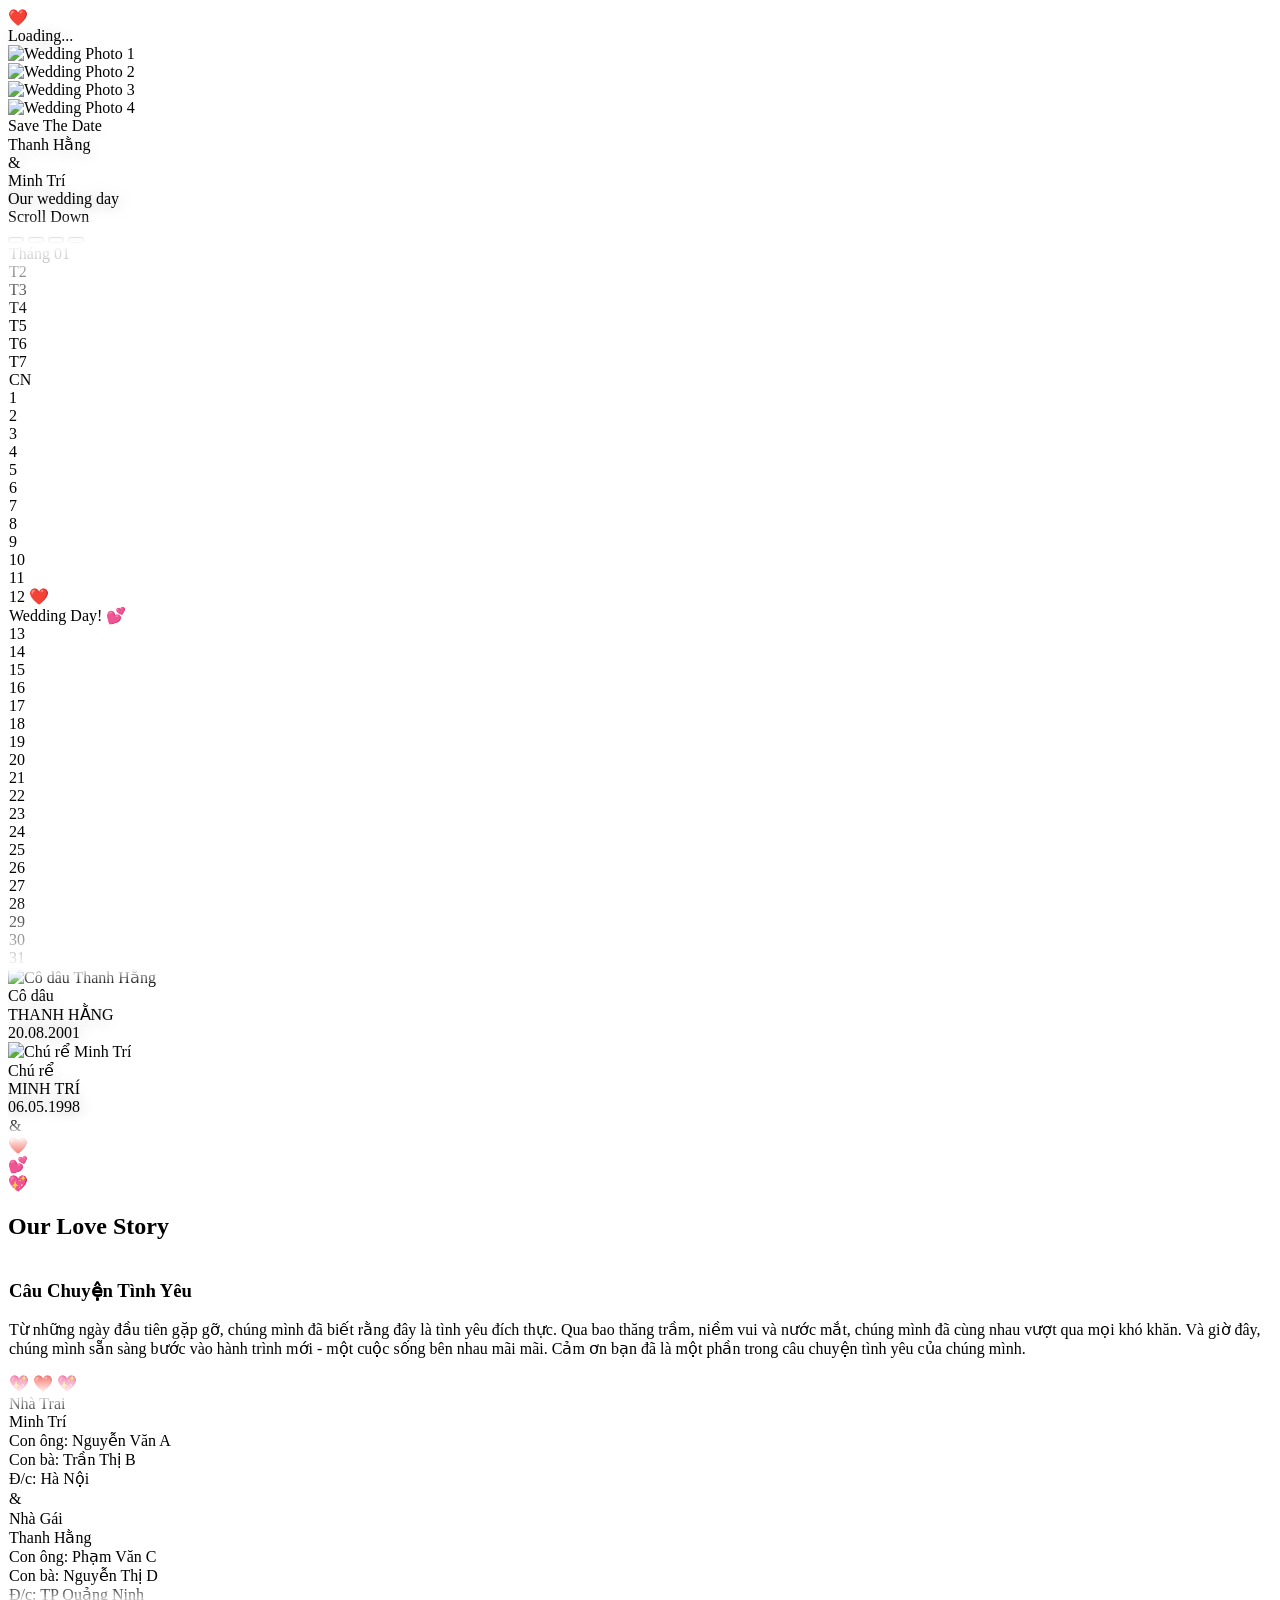
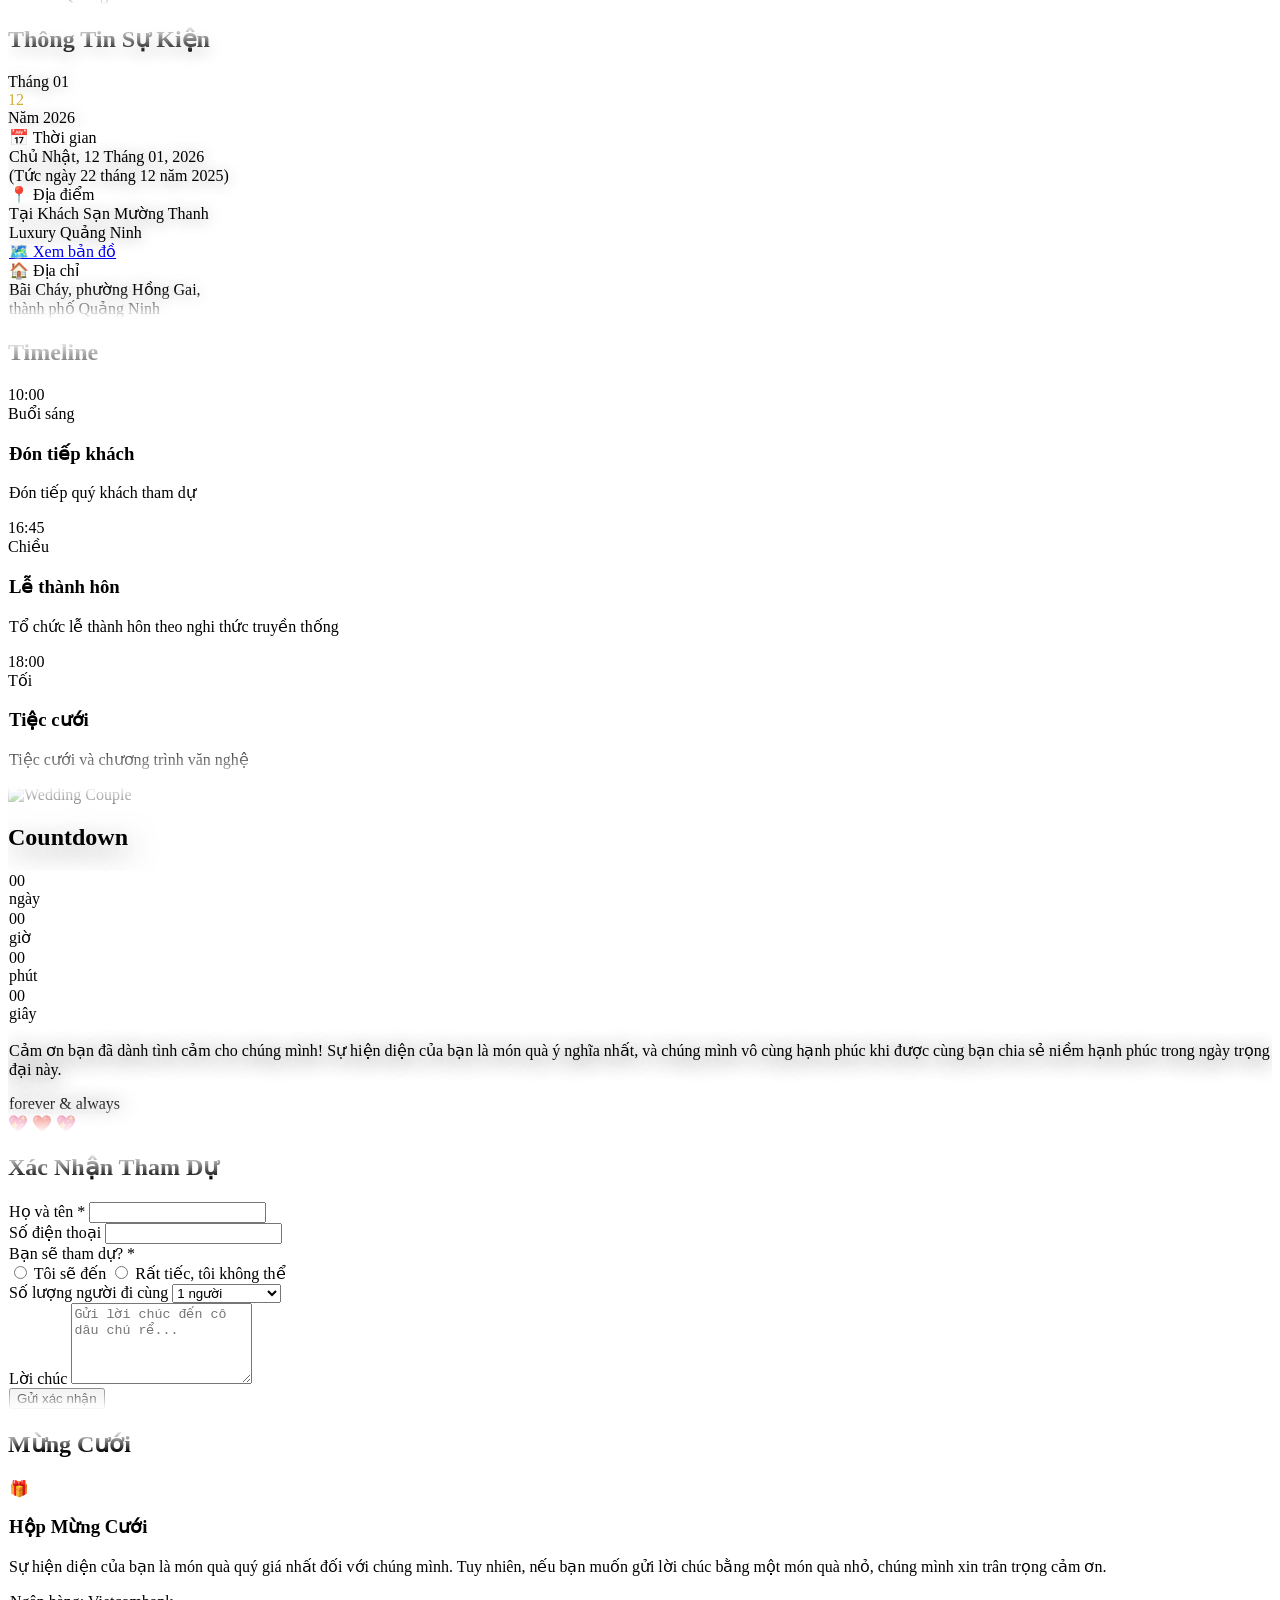
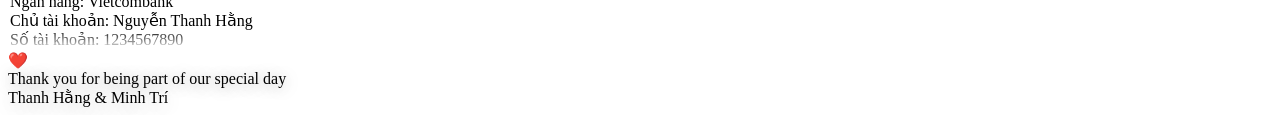
==== ThiepCuoi.html @ f28b90be "Initial commit - wedding invitation UI" ====
<!DOCTYPE html>
<html lang="vi">

<head>
    <meta charset="UTF-8">
    <meta name="viewport" content="width=device-width, initial-scale=1.0">
    <title>Thanh Hằng ❤️ Minh Trí - Wedding Invitation</title>
    <script src="https://cdn.tailwindcss.com"></script>
    <link href="https://fonts.googleapis.com/css2?family=Cormorant+Garamond:ital,wght@0,300;0,400;0,500;0,600;0,700;1,400&family=Playfair+Display:wght@400;500;600;700;800;900&family=Great+Vibes&family=Crimson+Text:ital,wght@0,400;0,600;1,400&display=swap" rel="stylesheet">
    
    <script>
        tailwind.config = {
            theme: {
                extend: {
                    colors: {
                        burgundy: {
                            DEFAULT: '#8B1538',
                            dark: '#6B0F2A',
                            light: '#A52045',
                        },
                        cream: {
                            DEFAULT: '#FFF8F0',
                            dark: '#F5EFE7',
                        },
                        gold: {
                            DEFAULT: '#D4AF37',
                        }
                    },
                    fontFamily: {
                        'playfair': ['Playfair Display', 'serif'],
                        'cormorant': ['Cormorant Garamond', 'serif'],
                        'vibes': ['Great Vibes', 'cursive'],
                        'crimson': ['Crimson Text', 'serif'],
                    },
                    animation: {
                        'fade-in': 'fadeIn 1.2s ease-out',
                        'fade-in-up': 'fadeInUp 1s ease-out',
                        'fade-in-down': 'fadeInDown 1s ease-out',
                        'slide-in-left': 'slideInLeft 1s ease-out',
                        'slide-in-right': 'slideInRight 1s ease-out',
                        'scale-in': 'scaleIn 0.8s ease-out',
                        'float': 'float 4s ease-in-out infinite',
                        'pulse-slow': 'pulse 4s ease-in-out infinite',
                        'shimmer': 'shimmer 3s ease-in-out infinite',
                        'rose-fall': 'roseFall 15s linear infinite',
                        'glow': 'glow 3s ease-in-out infinite',
                        'breath': 'breath 5s ease-in-out infinite',
                    },
                    keyframes: {
                        fadeIn: {
                            '0%': { opacity: '0' },
                            '100%': { opacity: '1' },
                        },
                        fadeInUp: {
                            '0%': { opacity: '0', transform: 'translateY(40px)' },
                            '100%': { opacity: '1', transform: 'translateY(0)' },
                        },
                        fadeInDown: {
                            '0%': { opacity: '0', transform: 'translateY(-40px)' },
                            '100%': { opacity: '1', transform: 'translateY(0)' },
                        },
                        slideInLeft: {
                            '0%': { opacity: '0', transform: 'translateX(-60px)' },
                            '100%': { opacity: '1', transform: 'translateX(0)' },
                        },
                        slideInRight: {
                            '0%': { opacity: '0', transform: 'translateX(60px)' },
                            '100%': { opacity: '1', transform: 'translateX(0)' },
                        },
                        scaleIn: {
                            '0%': { opacity: '0', transform: 'scale(0.95)' },
                            '100%': { opacity: '1', transform: 'scale(1)' },
                        },
                        float: {
                            '0%, 100%': { transform: 'translateY(0px)' },
                            '50%': { transform: 'translateY(-15px)' },
                        },
                        shimmer: {
                            '0%': { backgroundPosition: '-200% 0' },
                            '100%': { backgroundPosition: '200% 0' },
                        },
                        roseFall: {
                            '0%': { opacity: '0', transform: 'translateY(-10px) rotate(0deg)' },
                            '10%': { opacity: '1' },
                            '90%': { opacity: '1' },
                            '100%': { opacity: '0', transform: 'translateY(100vh) rotate(360deg)' },
                        },
                        glow: {
                            '0%, 100%': { boxShadow: '0 0 30px rgba(212, 175, 55, 0.4), 0 0 60px rgba(212, 175, 55, 0.2)' },
                            '50%': { boxShadow: '0 0 50px rgba(212, 175, 55, 0.6), 0 0 100px rgba(212, 175, 55, 0.3)' },
                        },
                        breath: {
                            '0%, 100%': { opacity: '0.3' },
                            '50%': { opacity: '0.8' },
                        },
                    },
                    backdropBlur: {
                        'xs': '2px',
                    }
                }
            }
        }
    </script>

    <style>
        .rose-petal {
            position: absolute;
            width: 10px;
            height: 10px;
            background: radial-gradient(circle, #A52045, #8B1538);
            border-radius: 50% 0 50% 50%;
            opacity: 0;
            animation: roseFall linear infinite;
        }

        .text-shadow-glow {
            text-shadow: 0 0 30px rgba(255, 255, 255, 0.6), 
                         0 0 60px rgba(255, 255, 255, 0.4),
                         0 4px 20px rgba(0, 0, 0, 0.3);
        }

        .text-shadow-soft {
            text-shadow: 0 2px 15px rgba(0, 0, 0, 0.4);
        }

        .glass-effect {
            background: rgba(255, 255, 255, 0.08);
            backdrop-filter: blur(20px);
            border: 1px solid rgba(255, 255, 255, 0.15);
        }

        .glass-strong {
            background: rgba(255, 255, 255, 0.95);
            backdrop-filter: blur(30px);
            border: 1px solid rgba(255, 255, 255, 0.3);
        }

        .gradient-text {
            background: linear-gradient(135deg, #D4AF37, #F5EFE7, #D4AF37);
            background-size: 200% auto;
            -webkit-background-clip: text;
            -webkit-text-fill-color: transparent;
            background-clip: text;
            animation: shimmer 3s linear infinite;
        }

        .gradient-fade-top {
            mask-image: linear-gradient(to bottom, transparent 0%, black 15%, black 100%);
            -webkit-mask-image: linear-gradient(to bottom, transparent 0%, black 15%, black 100%);
        }

        .gradient-fade-bottom {
            mask-image: linear-gradient(to top, transparent 0%, black 15%, black 100%);
            -webkit-mask-image: linear-gradient(to top, transparent 0%, black 15%, black 100%);
        }

        .gradient-fade-both {
            mask-image: linear-gradient(to bottom, transparent 0%, black 10%, black 90%, transparent 100%);
            -webkit-mask-image: linear-gradient(to bottom, transparent 0%, black 10%, black 90%, transparent 100%);
        }

        .section-blend {
            position: relative;
        }

        .section-blend::before {
            content: '';
            position: absolute;
            top: -100px;
            left: 0;
            right: 0;
            height: 200px;
            background: linear-gradient(to bottom, transparent, currentColor);
            opacity: 0.1;
            pointer-events: none;
        }

        .parallax-bg {
            transition: transform 0.5s ease-out;
        }

        .card-3d {
            transform-style: preserve-3d;
            transition: transform 0.6s cubic-bezier(0.23, 1, 0.32, 1);
        }

        .card-3d:hover {
            transform: translateY(-10px) rotateX(5deg) scale(1.02);
        }

        .frosted-glass {
            background: rgba(255, 255, 255, 0.1);
            backdrop-filter: blur(15px) saturate(180%);
            border: 1px solid rgba(255, 255, 255, 0.2);
        }

        @media (prefers-reduced-motion: reduce) {
            * {
                animation-duration: 0.01ms !important;
                animation-iteration-count: 1 !important;
                transition-duration: 0.01ms !important;
            }
        }

        /* Custom scrollbar */
        ::-webkit-scrollbar {
            width: 10px;
        }

        ::-webkit-scrollbar-track {
            background: #FFF8F0;
        }

        ::-webkit-scrollbar-thumb {
            background: linear-gradient(to bottom, #8B1538, #A52045);
            border-radius: 5px;
        }

        ::-webkit-scrollbar-thumb:hover {
            background: linear-gradient(to bottom, #6B0F2A, #8B1538);
        }
    </style>
</head>

<body class="font-crimson bg-cream overflow-x-hidden">
    
    <!-- Loading Screen -->
    <div id="loadingScreen" class="fixed inset-0 z-50 flex items-center justify-center bg-gradient-to-br from-burgundy-dark via-burgundy to-burgundy-light transition-all duration-700">
        <div class="text-center">
            <div class="animate-float text-7xl mb-4">❤️</div>
            <div class="font-vibes text-4xl text-white text-shadow-glow">Loading...</div>
        </div>
    </div>

    <!-- Rose Petals Animation -->
    <div class="fixed inset-0 pointer-events-none z-10 overflow-hidden">
        <div class="rose-petal" style="left: 10%; animation-duration: 14s; animation-delay: 0s;"></div>
        <div class="rose-petal" style="left: 25%; animation-duration: 16s; animation-delay: 2s;"></div>
        <div class="rose-petal" style="left: 40%; animation-duration: 13s; animation-delay: 4s;"></div>
        <div class="rose-petal" style="left: 55%; animation-duration: 15s; animation-delay: 1s;"></div>
        <div class="rose-petal" style="left: 70%; animation-duration: 14s; animation-delay: 3s;"></div>
        <div class="rose-petal" style="left: 85%; animation-duration: 17s; animation-delay: 5s;"></div>
        <div class="rose-petal" style="left: 15%; animation-duration: 12s; animation-delay: 6s;"></div>
        <div class="rose-petal" style="left: 90%; animation-duration: 15s; animation-delay: 2.5s;"></div>
    </div>

    <!-- Hero Section -->
    <section class="relative min-h-screen flex flex-col items-center justify-center overflow-hidden gradient-fade-bottom">
        <!-- Slideshow Background -->
        <div class="absolute inset-0 z-0">
            <div class="hero-slide opacity-100 transition-opacity duration-2000 absolute inset-0">
                <img src="https://images.unsplash.com/photo-1519741497674-611481863552?w=1920&h=1080&fit=crop&q=90" alt="Wedding Photo 1" class="w-full h-full object-cover">
            </div>
            <div class="hero-slide opacity-0 transition-opacity duration-2000 absolute inset-0">
                <img src="https://images.unsplash.com/photo-1606800052052-a08af7148866?w=1920&h=1080&fit=crop&q=90" alt="Wedding Photo 2" class="w-full h-full object-cover">
            </div>
            <div class="hero-slide opacity-0 transition-opacity duration-2000 absolute inset-0">
                <img src="https://images.unsplash.com/photo-1591604129939-f1efa4d9f7fa?w=1920&h=1080&fit=crop&q=90" alt="Wedding Photo 3" class="w-full h-full object-cover">
            </div>
            <div class="hero-slide opacity-0 transition-opacity duration-2000 absolute inset-0">
                <img src="https://images.unsplash.com/photo-1583939003579-730e3918a45a?w=1920&h=1080&fit=crop&q=90" alt="Wedding Photo 4" class="w-full h-full object-cover">
            </div>
        </div>

        <!-- Gradient Overlay -->
        <div class="absolute inset-0 bg-gradient-to-b from-black/40 via-burgundy/30 to-transparent z-[1]"></div>

        <!-- Hero Content -->
        <div class="relative z-20 text-center px-6 max-w-2xl w-full">
            <div class="font-cormorant text-3xl md:text-5xl font-light text-white/95 tracking-[0.5rem] mb-10 animate-fade-in uppercase text-shadow-glow">
                Save The Date
            </div>

            <div class="font-vibes text-6xl md:text-8xl text-white leading-tight mb-8 animate-fade-in animation-delay-800 text-shadow-glow">
                Thanh Hằng<br>
                <span class="text-gold-400 text-7xl md:text-9xl animate-pulse-slow inline-block my-4">&</span><br>
                Minh Trí
            </div>

            <div class="font-crimson text-xl md:text-2xl text-white/90 mb-12 animate-fade-in animation-delay-1000 italic text-shadow-soft">
                Our wedding day
            </div>

            <!-- Scroll Indicator -->
            <div class="animate-bounce mt-16">
                <div class="w-7 h-12 border-2 border-white/60 rounded-full flex items-start justify-center p-2 mx-auto backdrop-blur-sm bg-white/5">
                    <div class="w-1.5 h-3 bg-white/90 rounded-full animate-pulse"></div>
                </div>
                <div class="text-white/70 text-sm mt-3 tracking-wider">Scroll Down</div>
            </div>
        </div>

        <!-- Slideshow Indicators -->
        <div class="absolute bottom-10 left-1/2 -translate-x-1/2 flex gap-3 z-30 animate-fade-in animation-delay-1500">
            <button class="indicator-dot w-3 h-3 rounded-full bg-white/90 border-2 border-white/60 transition-all duration-300 hover:scale-125 shadow-lg" data-slide="0"></button>
            <button class="indicator-dot w-3 h-3 rounded-full bg-white/30 border-2 border-white/60 transition-all duration-300 hover:scale-125" data-slide="1"></button>
            <button class="indicator-dot w-3 h-3 rounded-full bg-white/30 border-2 border-white/60 transition-all duration-300 hover:scale-125" data-slide="2"></button>
            <button class="indicator-dot w-3 h-3 rounded-full bg-white/30 border-2 border-white/60 transition-all duration-300 hover:scale-125" data-slide="3"></button>
        </div>
    </section>

    <!-- Gradient Transition -->
    <div class="h-32 bg-gradient-to-b from-transparent via-burgundy/10 to-burgundy/5"></div>

    <!-- Calendar Section -->
    <section class="relative py-20 md:py-28 px-6 bg-gradient-to-b from-burgundy/5 via-burgundy-dark/90 to-burgundy-dark overflow-hidden gradient-fade-both">
        <!-- Decorative Background Elements -->
        <div class="absolute inset-0 opacity-5">
            <div class="absolute top-10 left-10 w-40 h-40 border border-white rounded-full animate-pulse-slow"></div>
            <div class="absolute top-20 right-20 w-56 h-56 border border-white rounded-full animate-pulse-slow animation-delay-1000"></div>
            <div class="absolute bottom-20 left-1/3 w-32 h-32 border border-white rounded-full animate-pulse-slow animation-delay-2000"></div>
        </div>

        <div class="relative z-10 max-w-md mx-auto">
            <div class="glass-strong rounded-[40px] p-10 md:p-12 shadow-2xl transform hover:scale-105 transition-all duration-700 card-3d">
                <div class="text-center mb-8">
                    <div class="font-playfair text-4xl md:text-5xl font-bold text-burgundy uppercase tracking-[0.3rem] mb-2">
                        Tháng 01
                    </div>
                    <div class="h-1 w-24 mx-auto bg-gradient-to-r from-transparent via-burgundy to-transparent rounded-full"></div>
                </div>

                <!-- Calendar Grid -->
                <div class="grid grid-cols-7 gap-2.5 mt-8">
                    <!-- Day names -->
                    <div class="text-xs text-center text-burgundy/60 font-bold py-2 uppercase">T2</div>
                    <div class="text-xs text-center text-burgundy/60 font-bold py-2 uppercase">T3</div>
                    <div class="text-xs text-center text-burgundy/60 font-bold py-2 uppercase">T4</div>
                    <div class="text-xs text-center text-burgundy/60 font-bold py-2 uppercase">T5</div>
                    <div class="text-xs text-center text-burgundy/60 font-bold py-2 uppercase">T6</div>
                    <div class="text-xs text-center text-burgundy/60 font-bold py-2 uppercase">T7</div>
                    <div class="text-xs text-center text-burgundy/60 font-bold py-2 uppercase">CN</div>

                    <!-- Empty cells -->
                    <div class="invisible"></div>
                    <div class="invisible"></div>
                    <div class="invisible"></div>

                    <!-- Days -->
                    <div class="aspect-square flex items-center justify-center text-sm rounded-xl hover:bg-burgundy/5 transition-all duration-200 cursor-pointer">1</div>
                    <div class="aspect-square flex items-center justify-center text-sm rounded-xl hover:bg-burgundy/5 transition-all duration-200 cursor-pointer">2</div>
                    <div class="aspect-square flex items-center justify-center text-sm rounded-xl hover:bg-burgundy/5 transition-all duration-200 cursor-pointer">3</div>
                    <div class="aspect-square flex items-center justify-center text-sm rounded-xl hover:bg-burgundy/5 transition-all duration-200 cursor-pointer">4</div>
                    <div class="aspect-square flex items-center justify-center text-sm rounded-xl hover:bg-burgundy/5 transition-all duration-200 cursor-pointer">5</div>
                    <div class="aspect-square flex items-center justify-center text-sm rounded-xl hover:bg-burgundy/5 transition-all duration-200 cursor-pointer">6</div>
                    <div class="aspect-square flex items-center justify-center text-sm rounded-xl hover:bg-burgundy/5 transition-all duration-200 cursor-pointer">7</div>
                    <div class="aspect-square flex items-center justify-center text-sm rounded-xl hover:bg-burgundy/5 transition-all duration-200 cursor-pointer">8</div>
                    <div class="aspect-square flex items-center justify-center text-sm rounded-xl hover:bg-burgundy/5 transition-all duration-200 cursor-pointer">9</div>
                    <div class="aspect-square flex items-center justify-center text-sm rounded-xl hover:bg-burgundy/5 transition-all duration-200 cursor-pointer">10</div>
                    <div class="aspect-square flex items-center justify-center text-sm rounded-xl hover:bg-burgundy/5 transition-all duration-200 cursor-pointer">11</div>
                    
                    <!-- Wedding Date - Highlighted -->
                    <div class="aspect-square flex items-center justify-center text-lg font-bold rounded-xl bg-gradient-to-br from-burgundy to-burgundy-light text-white shadow-2xl relative group cursor-pointer animate-glow transform hover:scale-110 transition-transform duration-300">
                        12
                        <span class="absolute -top-3 -right-3 text-3xl animate-float">❤️</span>
                        <div class="absolute -bottom-14 left-1/2 -translate-x-1/2 opacity-0 group-hover:opacity-100 transition-all duration-300 whitespace-nowrap bg-burgundy-dark text-white text-xs px-4 py-2 rounded-xl shadow-xl">
                            Wedding Day! 💕
                        </div>
                    </div>

                    <div class="aspect-square flex items-center justify-center text-sm rounded-xl hover:bg-burgundy/5 transition-all duration-200 cursor-pointer">13</div>
                    <div class="aspect-square flex items-center justify-center text-sm rounded-xl hover:bg-burgundy/5 transition-all duration-200 cursor-pointer">14</div>
                    <div class="aspect-square flex items-center justify-center text-sm rounded-xl hover:bg-burgundy/5 transition-all duration-200 cursor-pointer">15</div>
                    <div class="aspect-square flex items-center justify-center text-sm rounded-xl hover:bg-burgundy/5 transition-all duration-200 cursor-pointer">16</div>
                    <div class="aspect-square flex items-center justify-center text-sm rounded-xl hover:bg-burgundy/5 transition-all duration-200 cursor-pointer">17</div>
                    <div class="aspect-square flex items-center justify-center text-sm rounded-xl hover:bg-burgundy/5 transition-all duration-200 cursor-pointer">18</div>
                    <div class="aspect-square flex items-center justify-center text-sm rounded-xl hover:bg-burgundy/5 transition-all duration-200 cursor-pointer">19</div>
                    <div class="aspect-square flex items-center justify-center text-sm rounded-xl hover:bg-burgundy/5 transition-all duration-200 cursor-pointer">20</div>
                    <div class="aspect-square flex items-center justify-center text-sm rounded-xl hover:bg-burgundy/5 transition-all duration-200 cursor-pointer">21</div>
                    <div class="aspect-square flex items-center justify-center text-sm rounded-xl hover:bg-burgundy/5 transition-all duration-200 cursor-pointer">22</div>
                    <div class="aspect-square flex items-center justify-center text-sm rounded-xl hover:bg-burgundy/5 transition-all duration-200 cursor-pointer">23</div>
                    <div class="aspect-square flex items-center justify-center text-sm rounded-xl hover:bg-burgundy/5 transition-all duration-200 cursor-pointer">24</div>
                    <div class="aspect-square flex items-center justify-center text-sm rounded-xl hover:bg-burgundy/5 transition-all duration-200 cursor-pointer">25</div>
                    <div class="aspect-square flex items-center justify-center text-sm rounded-xl hover:bg-burgundy/5 transition-all duration-200 cursor-pointer">26</div>
                    <div class="aspect-square flex items-center justify-center text-sm rounded-xl hover:bg-burgundy/5 transition-all duration-200 cursor-pointer">27</div>
                    <div class="aspect-square flex items-center justify-center text-sm rounded-xl hover:bg-burgundy/5 transition-all duration-200 cursor-pointer">28</div>
                    <div class="aspect-square flex items-center justify-center text-sm rounded-xl hover:bg-burgundy/5 transition-all duration-200 cursor-pointer">29</div>
                    <div class="aspect-square flex items-center justify-center text-sm rounded-xl hover:bg-burgundy/5 transition-all duration-200 cursor-pointer">30</div>
                    <div class="aspect-square flex items-center justify-center text-sm rounded-xl hover:bg-burgundy/5 transition-all duration-200 cursor-pointer">31</div>
                </div>
            </div>
        </div>
    </section>

    <!-- Gradient Transition -->
    <div class="h-40 bg-gradient-to-b from-burgundy-dark via-white/50 to-white"></div>

    <!-- Gallery Section with Asymmetric Layout -->
    <section class="relative py-20 md:py-32 px-6 bg-white gradient-fade-both overflow-hidden">
        <!-- Subtle Background Pattern -->
        <div class="absolute inset-0 opacity-[0.03]">
            <div class="absolute top-0 left-0 w-full h-full" style="background-image: radial-gradient(circle, #8B1538 1px, transparent 1px); background-size: 50px 50px;"></div>
        </div>

        <div class="relative z-10 max-w-7xl mx-auto">
            <div class="grid grid-cols-1 lg:grid-cols-2 gap-16 md:gap-20 items-center">
                
                <!-- Bride Photo - Left Side -->
                <div class="gallery-item opacity-0 transform -translate-x-20 transition-all duration-1000 lg:justify-self-end">
                    <div class="relative group max-w-md">
                        <!-- Glow Effect -->
                        <div class="absolute -inset-2 bg-gradient-to-r from-burgundy via-gold to-burgundy-light rounded-[40px] blur-2xl opacity-20 group-hover:opacity-40 transition duration-1000 animate-pulse-slow"></div>
                        
                        <!-- Card Container -->
                        <div class="relative bg-gradient-to-br from-white via-cream to-white rounded-[40px] overflow-hidden shadow-2xl card-3d">
                            <div class="aspect-[3/4] overflow-hidden">
                                <img src="/mnt/user-data/uploads/1770055976415_image.png" 
                                     alt="Cô dâu Thanh Hằng" 
                                     class="w-full h-full object-cover transform group-hover:scale-110 transition-transform duration-1000">
                                <div class="absolute inset-0 bg-gradient-to-t from-black/70 via-black/20 to-transparent"></div>
                            </div>
                            
                            <!-- Text Overlay -->
                            <div class="absolute bottom-8 left-8 right-8 text-white z-10">
                                <div class="font-vibes text-2xl mb-2 text-shadow-glow">Cô dâu</div>
                                <div class="font-playfair text-3xl md:text-4xl font-bold tracking-wide text-shadow-glow leading-tight">
                                    THANH HẰNG
                                </div>
                                <div class="font-crimson text-lg mt-2 text-white/90 text-shadow-soft">20.08.2001</div>
                            </div>
                            
                            <!-- Decorative Corner Elements -->
                            <div class="absolute top-6 left-6 w-16 h-16 border-t-2 border-l-2 border-white/30 rounded-tl-2xl"></div>
                            <div class="absolute bottom-6 right-6 w-16 h-16 border-b-2 border-r-2 border-white/30 rounded-br-2xl"></div>
                        </div>
                    </div>
                </div>

                <!-- Groom Photo - Right Side -->
                <div class="gallery-item opacity-0 transform translate-x-20 transition-all duration-1000 lg:justify-self-start" style="animation-delay: 200ms;">
                    <div class="relative group max-w-md">
                        <!-- Glow Effect -->
                        <div class="absolute -inset-2 bg-gradient-to-r from-burgundy-light via-gold to-burgundy rounded-[40px] blur-2xl opacity-20 group-hover:opacity-40 transition duration-1000 animate-pulse-slow animation-delay-500"></div>
                        
                        <!-- Card Container -->
                        <div class="relative bg-gradient-to-br from-white via-cream to-white rounded-[40px] overflow-hidden shadow-2xl card-3d">
                            <div class="aspect-[3/4] overflow-hidden">
                                <img src="/mnt/user-data/uploads/1770056002344_image.png" 
                                     alt="Chú rể Minh Trí" 
                                     class="w-full h-full object-cover transform group-hover:scale-110 transition-transform duration-1000">
                                <div class="absolute inset-0 bg-gradient-to-t from-black/70 via-black/20 to-transparent"></div>
                            </div>
                            
                            <!-- Text Overlay -->
                            <div class="absolute bottom-8 left-8 right-8 text-white z-10">
                                <div class="font-vibes text-2xl mb-2 text-shadow-glow">Chú rể</div>
                                <div class="font-playfair text-3xl md:text-4xl font-bold tracking-wide text-shadow-glow leading-tight">
                                    MINH TRÍ
                                </div>
                                <div class="font-crimson text-lg mt-2 text-white/90 text-shadow-soft">06.05.1998</div>
                            </div>
                            
                            <!-- Decorative Corner Elements -->
                            <div class="absolute top-6 right-6 w-16 h-16 border-t-2 border-r-2 border-white/30 rounded-tr-2xl"></div>
                            <div class="absolute bottom-6 left-6 w-16 h-16 border-b-2 border-l-2 border-white/30 rounded-bl-2xl"></div>
                        </div>
                    </div>
                </div>

            </div>

            <!-- Connecting Element Between Photos -->
            <div class="flex justify-center items-center my-16 lg:my-0 lg:absolute lg:top-1/2 lg:left-1/2 lg:-translate-x-1/2 lg:-translate-y-1/2 z-20">
                <div class="relative">
                    <div class="frosted-glass rounded-full p-8 shadow-2xl animate-float">
                        <div class="font-vibes text-6xl text-burgundy">&</div>
                    </div>
                    <div class="absolute inset-0 rounded-full border-2 border-burgundy/20 animate-pulse-slow"></div>
                    <div class="absolute -inset-2 rounded-full border border-burgundy/10 animate-breath"></div>
                </div>
            </div>
        </div>
    </section>

    <!-- Gradient Transition -->
    <div class="h-40 bg-gradient-to-b from-white via-cream/50 to-cream"></div>

    <!-- Love Story Section -->
    <section class="relative py-20 md:py-28 px-6 bg-gradient-to-b from-cream to-white gradient-fade-both overflow-hidden">
        <!-- Floating Hearts Background -->
        <div class="absolute inset-0 opacity-5">
            <div class="absolute top-20 left-20 text-8xl animate-float">❤️</div>
            <div class="absolute top-40 right-32 text-6xl animate-float animation-delay-1000">💕</div>
            <div class="absolute bottom-32 left-1/3 text-7xl animate-float animation-delay-2000">💖</div>
        </div>

        <h2 class="font-playfair text-5xl md:text-6xl font-bold text-center mb-16 text-burgundy tracking-wide animate-fade-in-down">
            Our Love Story
        </h2>

        <div class="max-w-3xl mx-auto">
            <div class="love-story-item opacity-0 transform translate-y-10 transition-all duration-1000">
                <div class="relative">
                    <!-- Gradient Border -->
                    <div class="absolute -inset-1 bg-gradient-to-r from-burgundy via-gold to-burgundy-light rounded-[40px] blur opacity-20"></div>
                    
                    <!-- Content Card -->
                    <div class="relative frosted-glass rounded-[40px] p-10 md:p-14 shadow-2xl border border-white/30">
                        <h3 class="font-playfair text-3xl md:text-4xl font-bold text-burgundy mb-8 text-center">
                            Câu Chuyện Tình Yêu
                        </h3>
                        <p class="text-lg md:text-xl leading-relaxed text-gray-700 text-justify italic">
                            Từ những ngày đầu tiên gặp gỡ, chúng mình đã biết rằng đây là tình yêu đích thực.
                            Qua bao thăng trầm, niềm vui và nước mắt, chúng mình đã cùng nhau vượt qua mọi khó khăn.
                            Và giờ đây, chúng mình sẵn sàng bước vào hành trình mới - một cuộc sống bên nhau mãi mãi.
                            Cảm ơn bạn đã là một phần trong câu chuyện tình yêu của chúng mình.
                        </p>
                        
                        <!-- Decorative Hearts -->
                        <div class="flex justify-center gap-6 mt-10">
                            <span class="text-3xl animate-float">💖</span>
                            <span class="text-4xl animate-float animation-delay-500">❤️</span>
                            <span class="text-3xl animate-float animation-delay-1000">💖</span>
                        </div>

                        <!-- Decorative Lines -->
                        <div class="absolute top-8 left-8 w-20 h-20 border-t border-l border-burgundy/20 rounded-tl-3xl"></div>
                        <div class="absolute bottom-8 right-8 w-20 h-20 border-b border-r border-burgundy/20 rounded-br-3xl"></div>
                    </div>
                </div>
            </div>
        </div>
    </section>

    <!-- Gradient Transition -->
    <div class="h-40 bg-gradient-to-b from-white via-cream to-burgundy/5"></div>

    <!-- Couple Info Section -->
    <section class="relative py-20 md:py-28 px-6 bg-gradient-to-b from-burgundy/5 to-cream gradient-fade-both">
        <div class="max-w-5xl mx-auto">
            <div class="grid grid-cols-1 md:grid-cols-3 gap-10 md:gap-6 items-center">
                
                <!-- Groom -->
                <div class="couple-item opacity-0 transform -translate-x-10 transition-all duration-1000 text-center">
                    <div class="glass-strong rounded-[30px] p-10 shadow-2xl hover:shadow-3xl transition-all duration-500 card-3d border border-white/50">
                        <div class="font-cormorant text-xl font-semibold text-burgundy mb-6 uppercase tracking-[0.3rem]">
                            Nhà Trai
                        </div>
                        <div class="font-playfair text-4xl font-bold text-gray-800 mb-4">
                            Minh Trí
                        </div>
                        <div class="h-px w-16 mx-auto bg-gradient-to-r from-transparent via-burgundy to-transparent mb-4"></div>
                        <div class="text-gray-600 leading-relaxed text-lg">
                            Con ông: Nguyễn Văn A<br>
                            Con bà: Trần Thị B<br>
                            Đ/c: Hà Nội
                        </div>
                    </div>
                </div>

                <!-- Divider -->
                <div class="flex items-center justify-center couple-item opacity-0 transition-all duration-1000" style="animation-delay: 100ms;">
                    <div class="relative">
                        <div class="frosted-glass rounded-full p-10 shadow-xl">
                            <div class="font-vibes text-7xl text-burgundy">&</div>
                        </div>
                        <div class="absolute inset-0 rounded-full border-2 border-burgundy/20 animate-pulse-slow"></div>
                    </div>
                </div>

                <!-- Bride -->
                <div class="couple-item opacity-0 transform translate-x-10 transition-all duration-1000 text-center" style="animation-delay: 200ms;">
                    <div class="glass-strong rounded-[30px] p-10 shadow-2xl hover:shadow-3xl transition-all duration-500 card-3d border border-white/50">
                        <div class="font-cormorant text-xl font-semibold text-burgundy mb-6 uppercase tracking-[0.3rem]">
                            Nhà Gái
                        </div>
                        <div class="font-playfair text-4xl font-bold text-gray-800 mb-4">
                            Thanh Hằng
                        </div>
                        <div class="h-px w-16 mx-auto bg-gradient-to-r from-transparent via-burgundy to-transparent mb-4"></div>
                        <div class="text-gray-600 leading-relaxed text-lg">
                            Con ông: Phạm Văn C<br>
                            Con bà: Nguyễn Thị D<br>
                            Đ/c: TP Quảng Ninh
                        </div>
                    </div>
                </div>

            </div>
        </div>
    </section>

    <!-- Gradient Transition -->
    <div class="h-40 bg-gradient-to-b from-cream via-burgundy/10 to-burgundy"></div>

    <!-- Event Details Section -->
    <section class="relative py-24 md:py-32 px-6 bg-gradient-to-br from-burgundy via-burgundy-dark to-burgundy-light gradient-fade-both overflow-hidden">
        <!-- Decorative Background -->
        <div class="absolute inset-0 opacity-10">
            <div class="absolute top-10 right-10 w-72 h-72 border border-white rounded-full animate-pulse-slow"></div>
            <div class="absolute bottom-10 left-10 w-56 h-56 border border-white rounded-full animate-pulse-slow animation-delay-1000"></div>
        </div>

        <h2 class="relative z-10 font-playfair text-5xl md:text-6xl font-bold text-center mb-16 text-white tracking-wide animate-fade-in-down text-shadow-glow">
            Thông Tin Sự Kiện
        </h2>

        <!-- Main Date -->
        <div class="relative z-10 text-center text-white mb-16 event-date-item opacity-0 transform scale-95 transition-all duration-1000">
            <div class="font-playfair text-3xl md:text-4xl font-light tracking-[0.4rem] mb-6 text-shadow-soft">
                Tháng 01
            </div>
            <div class="font-playfair text-9xl md:text-[12rem] font-bold leading-none mb-6 gradient-text drop-shadow-2xl">
                12
            </div>
            <div class="font-playfair text-3xl md:text-4xl font-light tracking-[0.4rem] text-shadow-soft">
                Năm 2026
            </div>
        </div>

        <!-- Event Details -->
        <div class="relative z-10 max-w-3xl mx-auto">
            <div class="event-details-item opacity-0 transform translate-y-10 transition-all duration-1000">
                <div class="frosted-glass rounded-[40px] p-10 md:p-14 shadow-2xl border border-white/20">
                    
                    <div class="space-y-8">
                        <!-- Time -->
                        <div class="pb-8 border-b border-white/20">
                            <div class="text-sm text-white/80 mb-3 uppercase tracking-[0.2rem] font-semibold">📅 Thời gian</div>
                            <div class="font-playfair text-2xl md:text-3xl font-semibold text-white text-shadow-soft">
                                Chủ Nhật, 12 Tháng 01, 2026<br>
                                <span class="text-xl text-white/90">(Tức ngày 22 tháng 12 năm 2025)</span>
                            </div>
                        </div>

                        <!-- Location -->
                        <div class="pb-8 border-b border-white/20">
                            <div class="text-sm text-white/80 mb-3 uppercase tracking-[0.2rem] font-semibold">📍 Địa điểm</div>
                            <div class="font-playfair text-2xl md:text-3xl font-semibold text-white mb-6 text-shadow-soft">
                                Tại Khách Sạn Mường Thanh<br>
                                Luxury Quảng Ninh
                            </div>
                            <a href="#" class="inline-flex items-center gap-3 bg-white text-burgundy px-8 py-4 rounded-full font-semibold text-lg hover:bg-cream transition-all duration-300 hover:scale-105 shadow-2xl">
                                🗺️ Xem bản đồ
                            </a>
                        </div>

                        <!-- Address -->
                        <div>
                            <div class="text-sm text-white/80 mb-3 uppercase tracking-[0.2rem] font-semibold">🏠 Địa chỉ</div>
                            <div class="font-playfair text-2xl md:text-3xl font-semibold text-white text-shadow-soft">
                                Bãi Cháy, phường Hồng Gai,<br>
                                thành phố Quảng Ninh
                            </div>
                        </div>
                    </div>

                </div>
            </div>
        </div>
    </section>

    <!-- Gradient Transition -->
    <div class="h-40 bg-gradient-to-b from-burgundy-light via-white/50 to-white"></div>

    <!-- Timeline Section -->
    <section class="relative py-20 md:py-28 px-6 bg-white gradient-fade-both">
        <h2 class="font-playfair text-5xl md:text-6xl font-bold text-center mb-20 text-burgundy tracking-wide animate-fade-in-down">
            Timeline
        </h2>

        <div class="max-w-4xl mx-auto">
            <div class="space-y-12">
                
                <!-- Timeline Item 1 -->
                <div class="timeline-item opacity-0 transform translate-x-10 transition-all duration-1000 flex gap-8 md:gap-12">
                    <div class="flex-shrink-0 text-center pt-3">
                        <div class="font-playfair text-5xl md:text-6xl font-bold text-burgundy leading-none">10:00</div>
                        <div class="text-sm text-burgundy/60 mt-2 font-semibold">Buổi sáng</div>
                    </div>
                    <div class="flex-1 frosted-glass rounded-[30px] p-8 border-l-4 border-burgundy shadow-xl hover:shadow-2xl transition-all duration-500 card-3d">
                        <h3 class="font-playfair text-3xl font-bold text-burgundy mb-3">Đón tiếp khách</h3>
                        <p class="text-gray-600 text-lg">Đón tiếp quý khách tham dự</p>
                    </div>
                </div>

                <!-- Timeline Item 2 -->
                <div class="timeline-item opacity-0 transform translate-x-10 transition-all duration-1000 flex gap-8 md:gap-12" style="animation-delay: 100ms;">
                    <div class="flex-shrink-0 text-center pt-3">
                        <div class="font-playfair text-5xl md:text-6xl font-bold text-burgundy leading-none">16:45</div>
                        <div class="text-sm text-burgundy/60 mt-2 font-semibold">Chiều</div>
                    </div>
                    <div class="flex-1 frosted-glass rounded-[30px] p-8 border-l-4 border-burgundy shadow-xl hover:shadow-2xl transition-all duration-500 card-3d">
                        <h3 class="font-playfair text-3xl font-bold text-burgundy mb-3">Lễ thành hôn</h3>
                        <p class="text-gray-600 text-lg">Tổ chức lễ thành hôn theo nghi thức truyền thống</p>
                    </div>
                </div>

                <!-- Timeline Item 3 -->
                <div class="timeline-item opacity-0 transform translate-x-10 transition-all duration-1000 flex gap-8 md:gap-12" style="animation-delay: 200ms;">
                    <div class="flex-shrink-0 text-center pt-3">
                        <div class="font-playfair text-5xl md:text-6xl font-bold text-burgundy leading-none">18:00</div>
                        <div class="text-sm text-burgundy/60 mt-2 font-semibold">Tối</div>
                    </div>
                    <div class="flex-1 frosted-glass rounded-[30px] p-8 border-l-4 border-burgundy shadow-xl hover:shadow-2xl transition-all duration-500 card-3d">
                        <h3 class="font-playfair text-3xl font-bold text-burgundy mb-3">Tiệc cưới</h3>
                        <p class="text-gray-600 text-lg">Tiệc cưới và chương trình văn nghệ</p>
                    </div>
                </div>

            </div>
        </div>
    </section>

    <!-- Gradient Transition -->
    <div class="h-48 bg-gradient-to-b from-white via-cream/30 to-transparent"></div>

    <!-- Countdown Section - Full Image Background -->
    <section class="relative py-0 px-0 overflow-hidden min-h-screen flex items-center justify-center gradient-fade-both">
        <!-- Background Image -->
        <div class="absolute inset-0 z-0">
            <img src="/mnt/user-data/uploads/1770056002344_image.png" 
                 alt="Wedding Couple" 
                 class="w-full h-full object-cover">
            <div class="absolute inset-0 bg-gradient-to-b from-burgundy-dark/70 via-burgundy/50 to-burgundy-dark/80"></div>
        </div>

        <!-- Content -->
        <div class="relative z-10 text-center px-6 w-full max-w-5xl py-20">
            <!-- Countdown Title -->
            <div class="mb-12">
                <h2 class="font-playfair text-6xl md:text-8xl font-bold text-white tracking-wider animate-fade-in-down" 
                    style="text-shadow: 0 8px 30px rgba(0,0,0,0.6);">
                    Countdown
                </h2>
            </div>

            <!-- Countdown Timer Boxes -->
            <div class="grid grid-cols-4 gap-4 md:gap-8 max-w-3xl mx-auto mb-16">
                <div class="countdown-item opacity-0 transform scale-90 transition-all duration-700">
                    <div class="glass-strong backdrop-blur-xl rounded-3xl p-6 md:p-10 shadow-2xl border-2 border-white/30">
                        <div id="days" class="font-playfair text-5xl md:text-7xl font-bold text-burgundy-dark mb-3">00</div>
                        <div class="text-sm md:text-base text-gray-700 uppercase tracking-wider font-bold">ngày</div>
                    </div>
                </div>

                <div class="countdown-item opacity-0 transform scale-90 transition-all duration-700" style="animation-delay: 100ms;">
                    <div class="glass-strong backdrop-blur-xl rounded-3xl p-6 md:p-10 shadow-2xl border-2 border-white/30">
                        <div id="hours" class="font-playfair text-5xl md:text-7xl font-bold text-burgundy-dark mb-3">00</div>
                        <div class="text-sm md:text-base text-gray-700 uppercase tracking-wider font-bold">giờ</div>
                    </div>
                </div>

                <div class="countdown-item opacity-0 transform scale-90 transition-all duration-700" style="animation-delay: 200ms;">
                    <div class="glass-strong backdrop-blur-xl rounded-3xl p-6 md:p-10 shadow-2xl border-2 border-white/30">
                        <div id="minutes" class="font-playfair text-5xl md:text-7xl font-bold text-burgundy-dark mb-3">00</div>
                        <div class="text-sm md:text-base text-gray-700 uppercase tracking-wider font-bold">phút</div>
                    </div>
                </div>

                <div class="countdown-item opacity-0 transform scale-90 transition-all duration-700" style="animation-delay: 300ms;">
                    <div class="glass-strong backdrop-blur-xl rounded-3xl p-6 md:p-10 shadow-2xl border-2 border-white/30">
                        <div id="seconds" class="font-playfair text-5xl md:text-7xl font-bold text-burgundy-dark mb-3">00</div>
                        <div class="text-sm md:text-base text-gray-700 uppercase tracking-wider font-bold">giây</div>
                    </div>
                </div>
            </div>

            <!-- Love Message -->
            <div class="max-w-4xl mx-auto px-6 animate-fade-in animation-delay-500">
                <div class="frosted-glass rounded-[40px] p-10 md:p-14 border border-white/20">
                    <p class="text-white text-lg md:text-2xl leading-relaxed font-crimson mb-6" 
                       style="text-shadow: 0 4px 20px rgba(0,0,0,0.8);">
                        Cảm ơn bạn đã dành tình cảm cho chúng mình! Sự hiện diện của bạn
                        là món quà ý nghĩa nhất, và chúng mình vô cùng
                        hạnh phúc khi được cùng bạn chia sẻ niềm hạnh phúc
                        trong ngày trọng đại này.
                    </p>
                    <div class="font-vibes text-4xl md:text-6xl text-white mt-8" 
                         style="text-shadow: 0 4px 20px rgba(0,0,0,0.8);">
                        forever & always
                    </div>
                </div>
            </div>

            <!-- Decorative Hearts -->
            <div class="flex justify-center gap-6 mt-12">
                <span class="text-4xl md:text-5xl text-white/80 animate-float drop-shadow-2xl">💖</span>
                <span class="text-5xl md:text-6xl text-white animate-float animation-delay-500 drop-shadow-2xl">❤️</span>
                <span class="text-4xl md:text-5xl text-white/80 animate-float animation-delay-1000 drop-shadow-2xl">💖</span>
            </div>
        </div>
    </section>

    <!-- Gradient Transition -->
    <div class="h-40 bg-gradient-to-b from-transparent via-cream/50 to-cream"></div>

    <!-- RSVP Section -->
    <section class="relative py-20 md:py-28 px-6 bg-gradient-to-b from-cream to-white gradient-fade-both">
        <h2 class="font-playfair text-5xl md:text-6xl font-bold text-center mb-16 text-burgundy tracking-wide animate-fade-in-down">
            Xác Nhận Tham Dự
        </h2>

        <div class="max-w-3xl mx-auto">
            <div class="rsvp-form-item opacity-0 transform translate-y-10 transition-all duration-1000">
                <form id="rsvpForm" class="glass-strong rounded-[40px] p-10 md:p-14 shadow-2xl border border-white/50">
                    
                    <div class="mb-8">
                        <label class="block font-playfair text-xl font-semibold text-burgundy mb-3">Họ và tên *</label>
                        <input type="text" required 
                               class="w-full px-6 py-4 border-2 border-burgundy/20 rounded-2xl focus:border-burgundy focus:outline-none transition-all duration-300 bg-white/80 text-lg">
                    </div>

                    <div class="mb-8">
                        <label class="block font-playfair text-xl font-semibold text-burgundy mb-3">Số điện thoại</label>
                        <input type="tel" 
                               class="w-full px-6 py-4 border-2 border-burgundy/20 rounded-2xl focus:border-burgundy focus:outline-none transition-all duration-300 bg-white/80 text-lg">
                    </div>

                    <div class="mb-8">
                        <label class="block font-playfair text-xl font-semibold text-burgundy mb-4">Bạn sẽ tham dự? *</label>
                        <div class="flex gap-6 mt-4">
                            <label class="flex items-center gap-3 cursor-pointer text-lg">
                                <input type="radio" name="attendance" value="yes" required class="w-6 h-6 accent-burgundy">
                                <span>Tôi sẽ đến</span>
                            </label>
                            <label class="flex items-center gap-3 cursor-pointer text-lg">
                                <input type="radio" name="attendance" value="no" class="w-6 h-6 accent-burgundy">
                                <span>Rất tiếc, tôi không thể</span>
                            </label>
                        </div>
                    </div>

                    <div class="mb-8">
                        <label class="block font-playfair text-xl font-semibold text-burgundy mb-3">Số lượng người đi cùng</label>
                        <select class="w-full px-6 py-4 border-2 border-burgundy/20 rounded-2xl focus:border-burgundy focus:outline-none transition-all duration-300 bg-white/80 text-lg">
                            <option value="1">1 người</option>
                            <option value="2">2 người</option>
                            <option value="3">3 người</option>
                            <option value="4">4 người</option>
                            <option value="5">5 người trở lên</option>
                        </select>
                    </div>

                    <div class="mb-8">
                        <label class="block font-playfair text-xl font-semibold text-burgundy mb-3">Lời chúc</label>
                        <textarea rows="5" 
                                  class="w-full px-6 py-4 border-2 border-burgundy/20 rounded-2xl focus:border-burgundy focus:outline-none transition-all duration-300 bg-white/80 resize-none text-lg"
                                  placeholder="Gửi lời chúc đến cô dâu chú rể..."></textarea>
                    </div>

                    <button type="submit" 
                            class="w-full bg-gradient-to-r from-burgundy to-burgundy-light text-white py-5 rounded-2xl font-playfair text-2xl font-bold hover:shadow-2xl transition-all duration-300 hover:scale-[1.02]">
                        Gửi xác nhận
                    </button>

                </form>
            </div>
        </div>
    </section>

    <!-- Gradient Transition -->
    <div class="h-32 bg-gradient-to-b from-white via-cream to-burgundy/10"></div>

    <!-- Gift Section -->
    <section class="relative py-20 md:py-28 px-6 bg-gradient-to-b from-burgundy/10 to-cream gradient-fade-both">
        <h2 class="font-playfair text-5xl md:text-6xl font-bold text-center mb-16 text-burgundy tracking-wide animate-fade-in-down">
            Mừng Cưới
        </h2>

        <div class="max-w-2xl mx-auto">
            <div class="gift-item opacity-0 transform translate-y-10 transition-all duration-1000">
                <div class="glass-strong rounded-[40px] p-10 md:p-14 shadow-2xl text-center border border-white/50">
                    
                    <div class="text-7xl mb-8 animate-float">🎁</div>
                    
                    <h3 class="font-playfair text-4xl font-bold text-burgundy mb-6">
                        Hộp Mừng Cưới
                    </h3>
                    
                    <p class="text-xl text-gray-700 leading-relaxed mb-10">
                        Sự hiện diện của bạn là món quà quý giá nhất đối với chúng mình.
                        Tuy nhiên, nếu bạn muốn gửi lời chúc bằng một món quà nhỏ,
                        chúng mình xin trân trọng cảm ơn.
                    </p>

                    <div class="frosted-glass rounded-3xl p-8 space-y-6 border border-white/30">
                        <div class="flex justify-between items-center pb-6 border-b border-burgundy/10">
                            <span class="font-semibold text-burgundy text-lg">Ngân hàng:</span>
                            <span class="font-playfair font-semibold text-lg">Vietcombank</span>
                        </div>
                        <div class="flex justify-between items-center pb-6 border-b border-burgundy/10">
                            <span class="font-semibold text-burgundy text-lg">Chủ tài khoản:</span>
                            <span class="font-playfair font-semibold text-lg">Nguyễn Thanh Hằng</span>
                        </div>
                        <div class="flex justify-between items-center">
                            <span class="font-semibold text-burgundy text-lg">Số tài khoản:</span>
                            <span class="font-playfair font-semibold text-lg">1234567890</span>
                        </div>
                    </div>

                </div>
            </div>
        </div>
    </section>

    <!-- Gradient Transition -->
    <div class="h-32 bg-gradient-to-b from-cream to-burgundy-dark"></div>

    <!-- Footer -->
    <footer class="bg-gradient-to-b from-burgundy-dark to-burgundy py-16 px-6 text-white/90 text-center">
        <div class="text-6xl mb-6 animate-float">❤️</div>
        <div class="font-cormorant text-2xl italic text-shadow-soft max-w-md mx-auto">
            Thank you for being part of our special day
        </div>
        <div class="h-px w-32 mx-auto my-6 bg-gradient-to-r from-transparent via-white/50 to-transparent"></div>
        <div class="font-vibes text-4xl text-shadow-glow">
            Thanh Hằng & Minh Trí
        </div>
    </footer>

    <script>
        // Loading Screen
        window.addEventListener('load', function () {
            setTimeout(() => {
                document.getElementById('loadingScreen').classList.add('opacity-0', 'invisible');
            }, 1800);
        });

        // Hero Image Slideshow
        let currentSlide = 0;
        const slides = document.querySelectorAll('.hero-slide');
        const indicators = document.querySelectorAll('.indicator-dot');
        const slideInterval = 5000;

        function showSlide(index) {
            slides.forEach((slide, i) => {
                slide.classList.toggle('opacity-100', i === index);
                slide.classList.toggle('opacity-0', i !== index);
            });
            indicators.forEach((indicator, i) => {
                if (i === index) {
                    indicator.classList.add('bg-white/90', 'scale-125', 'shadow-lg');
                    indicator.classList.remove('bg-white/30', 'scale-100');
                } else {
                    indicator.classList.add('bg-white/30', 'scale-100');
                    indicator.classList.remove('bg-white/90', 'scale-125', 'shadow-lg');
                }
            });
        }

        function nextSlide() {
            currentSlide = (currentSlide + 1) % slides.length;
            showSlide(currentSlide);
        }

        let slideshowTimer = setInterval(nextSlide, slideInterval);

        indicators.forEach((indicator, index) => {
            indicator.addEventListener('click', () => {
                currentSlide = index;
                showSlide(currentSlide);
                clearInterval(slideshowTimer);
                slideshowTimer = setInterval(nextSlide, slideInterval);
            });
        });

        // Countdown Timer
        function updateCountdown() {
            const weddingDate = new Date('2026-01-12T10:00:00').getTime();
            const now = new Date().getTime();
            const distance = weddingDate - now;

            const days = Math.floor(distance / (1000 * 60 * 60 * 24));
            const hours = Math.floor((distance % (1000 * 60 * 60 * 24)) / (1000 * 60 * 60));
            const minutes = Math.floor((distance % (1000 * 60 * 60)) / (1000 * 60));
            const seconds = Math.floor((distance % (1000 * 60)) / 1000);

            document.getElementById('days').textContent = days.toString().padStart(2, '0');
            document.getElementById('hours').textContent = hours.toString().padStart(2, '0');
            document.getElementById('minutes').textContent = minutes.toString().padStart(2, '0');
            document.getElementById('seconds').textContent = seconds.toString().padStart(2, '0');

            if (distance < 0) {
                document.getElementById('days').textContent = '00';
                document.getElementById('hours').textContent = '00';
                document.getElementById('minutes').textContent = '00';
                document.getElementById('seconds').textContent = '00';
            }
        }

        updateCountdown();
        setInterval(updateCountdown, 1000);

        // Form Submission
        document.getElementById('rsvpForm').addEventListener('submit', function (e) {
            e.preventDefault();
            alert('Cảm ơn bạn đã xác nhận tham dự! ❤️');
            this.reset();
        });

        // Intersection Observer for animations
        const observerOptions = {
            threshold: 0.15,
            rootMargin: '0px 0px -80px 0px'
        };

        const observer = new IntersectionObserver((entries) => {
            entries.forEach(entry => {
                if (entry.isIntersecting) {
                    entry.target.classList.remove('opacity-0', 'translate-y-10', 'translate-x-10', 'translate-x-20', '-translate-x-10', '-translate-x-20', 'scale-90', 'scale-95');
                    entry.target.classList.add('opacity-100', 'translate-y-0', 'translate-x-0', 'scale-100');
                }
            });
        }, observerOptions);

        // Observe all animated elements
        document.querySelectorAll('.gallery-item, .couple-item, .timeline-item, .love-story-item, .event-date-item, .event-details-item, .countdown-item, .rsvp-form-item, .gift-item').forEach(el => {
            observer.observe(el);
        });

        // Smooth scroll
        document.querySelectorAll('a[href^="#"]').forEach(anchor => {
            anchor.addEventListener('click', function (e) {
                e.preventDefault();
                const target = document.querySelector(this.getAttribute('href'));
                if (target) {
                    target.scrollIntoView({
                        behavior: 'smooth',
                        block: 'start'
                    });
                }
            });
        });
    </script>
</body>

</html>
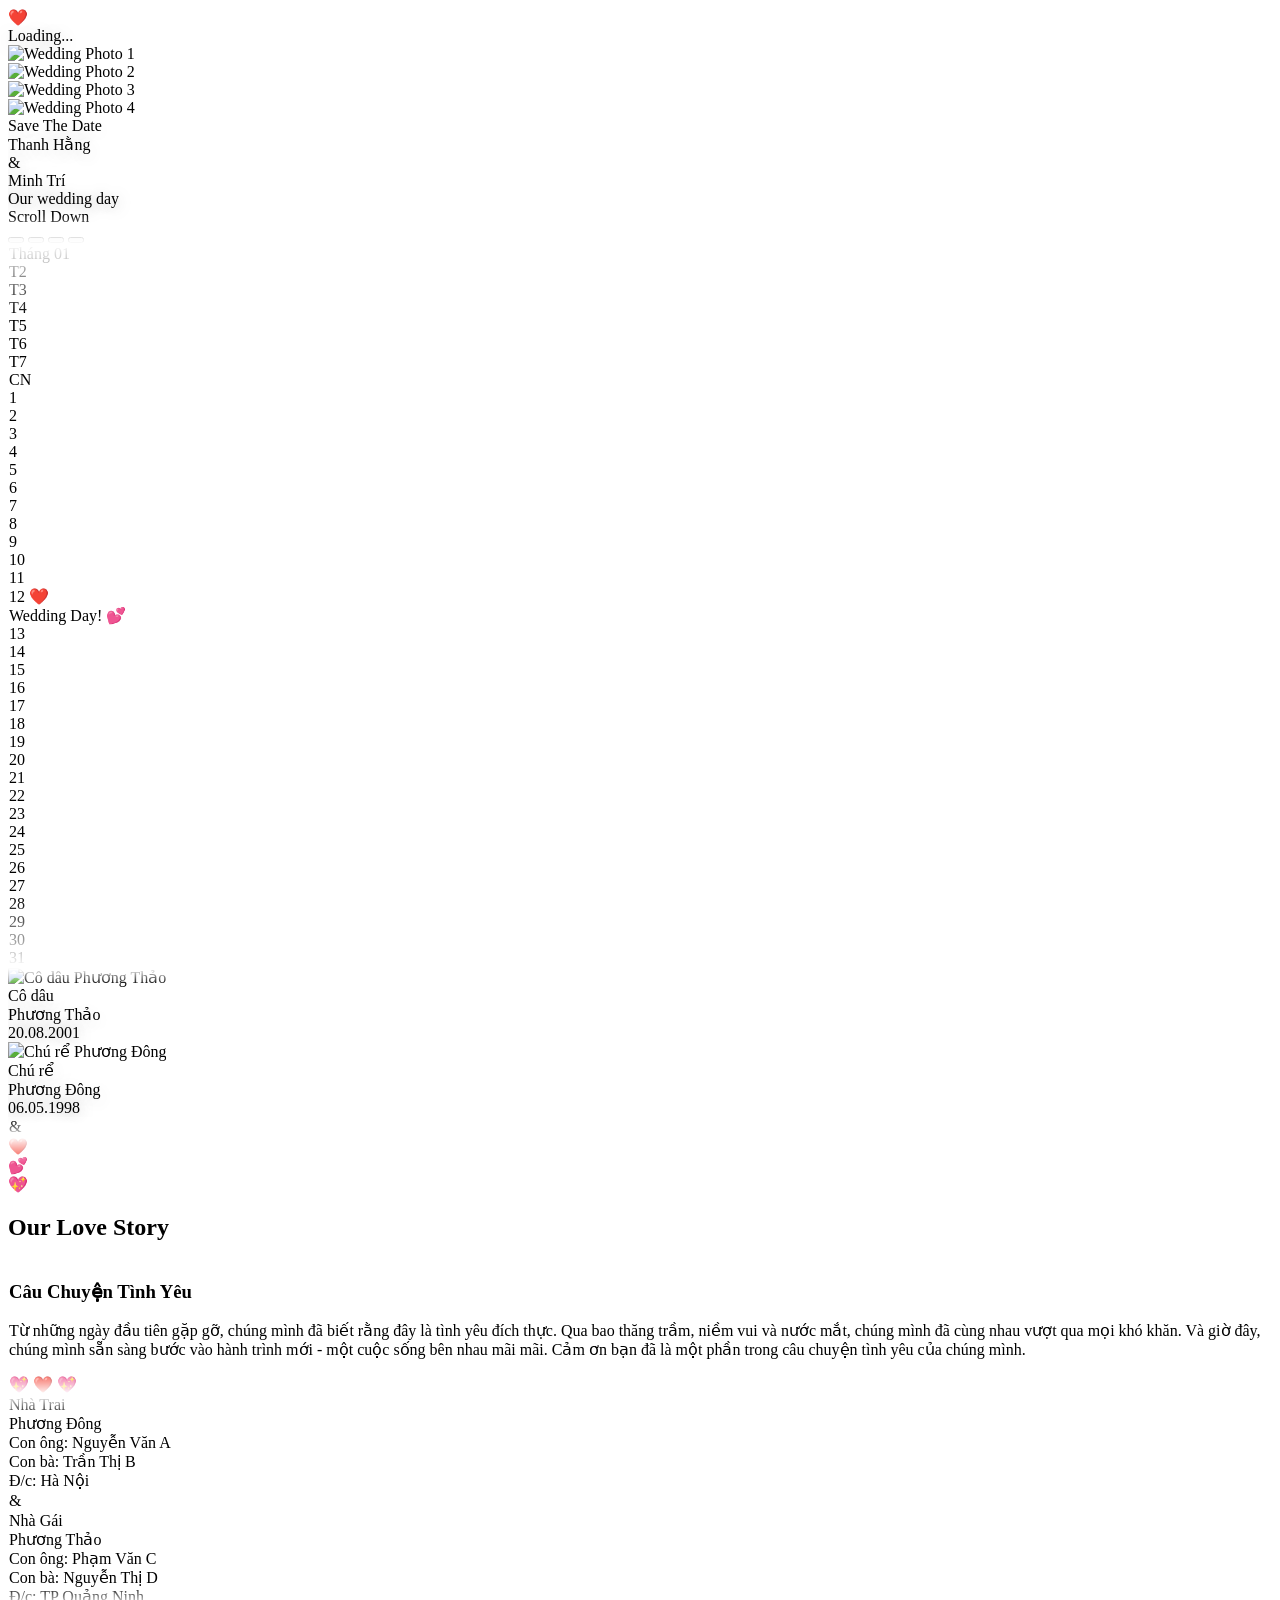
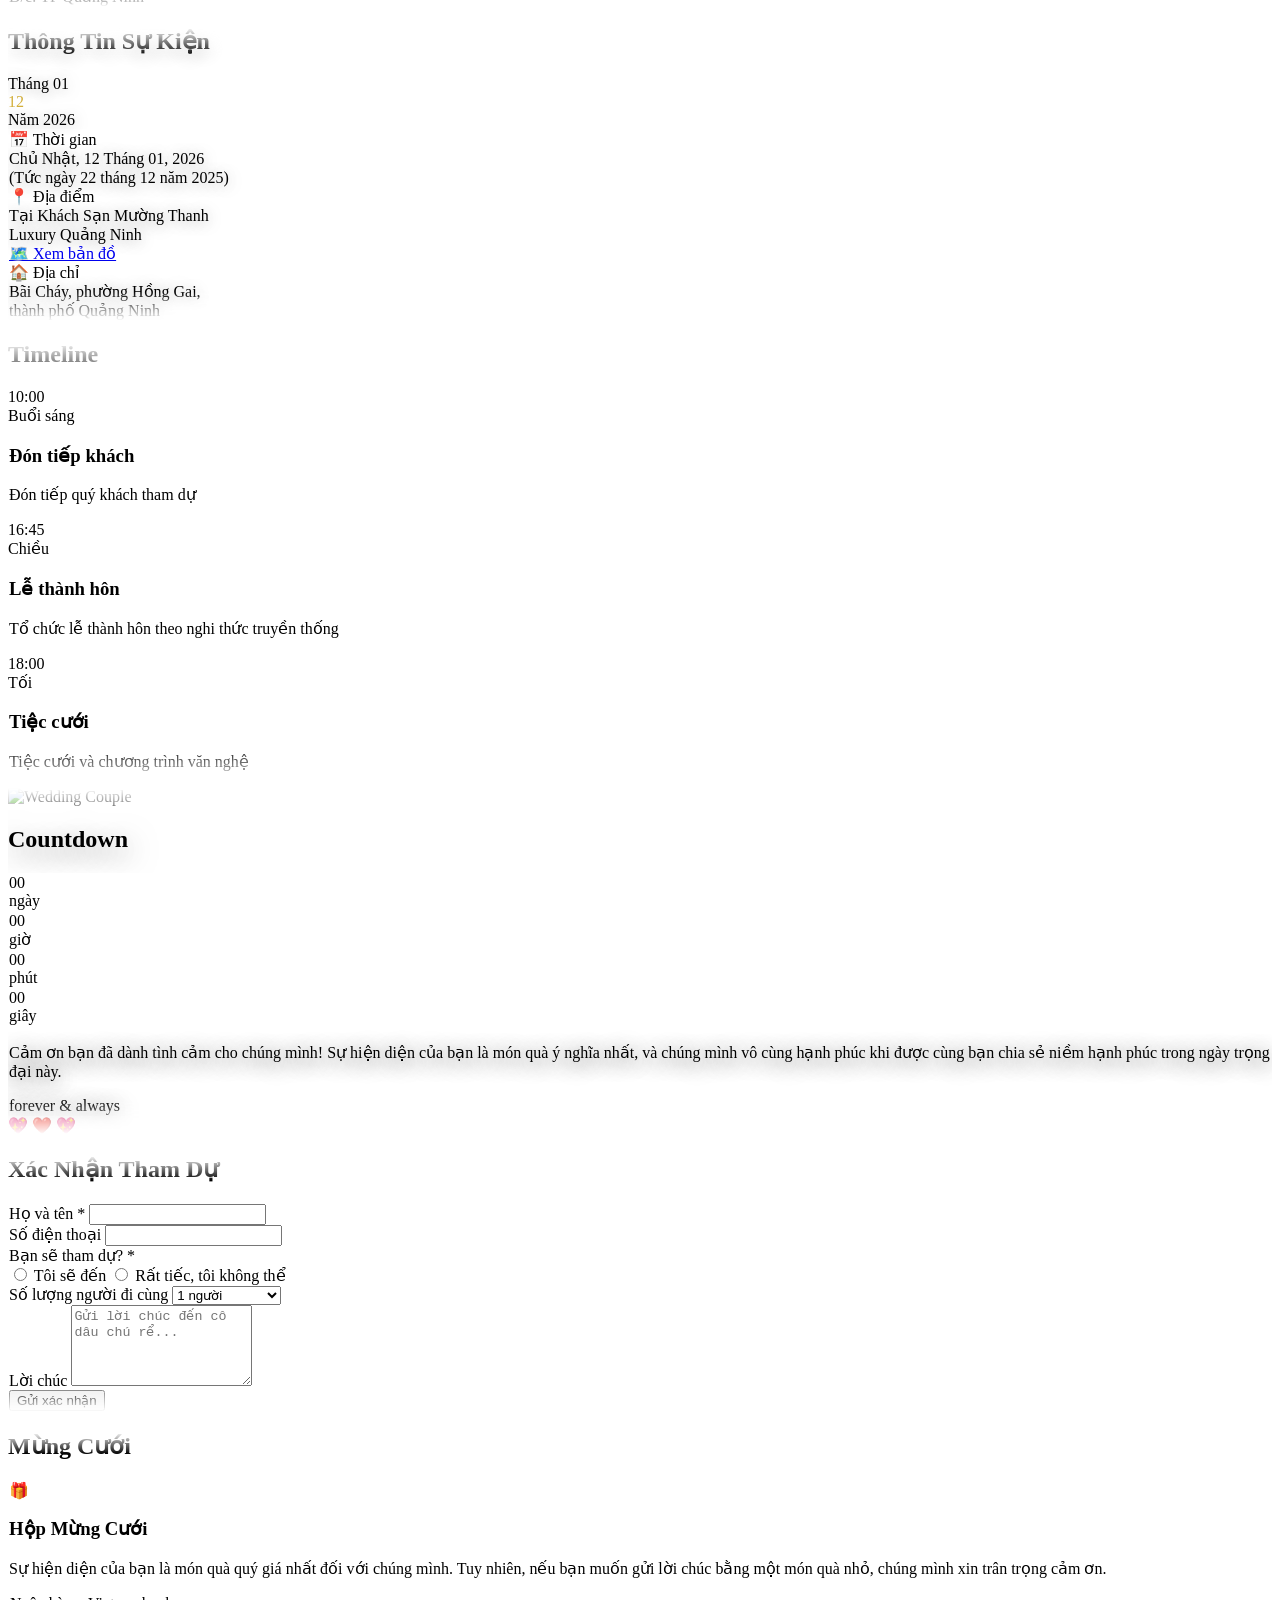
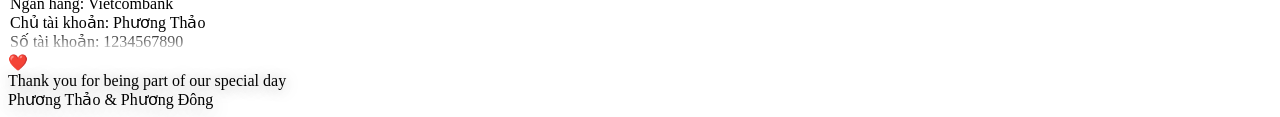
==== commit 549394df: "Update wedding invitation UI" ====
--- a/ThiepCuoi.html
+++ b/ThiepCuoi.html
@@ -4,7 +4,7 @@
 <head>
     <meta charset="UTF-8">
     <meta name="viewport" content="width=device-width, initial-scale=1.0">
-    <title>Thanh Hằng ❤️ Minh Trí - Wedding Invitation</title>
+    <title>Phương Thảo ❤️ Phương Đông - Wedding Invitation</title>
     <script src="https://cdn.tailwindcss.com"></script>
     <link href="https://fonts.googleapis.com/css2?family=Cormorant+Garamond:ital,wght@0,300;0,400;0,500;0,600;0,700;1,400&family=Playfair+Display:wght@400;500;600;700;800;900&family=Great+Vibes&family=Crimson+Text:ital,wght@0,400;0,600;1,400&display=swap" rel="stylesheet">
     
@@ -405,7 +405,7 @@
                         <div class="relative bg-gradient-to-br from-white via-cream to-white rounded-[40px] overflow-hidden shadow-2xl card-3d">
                             <div class="aspect-[3/4] overflow-hidden">
                                 <img src="/mnt/user-data/uploads/1770055976415_image.png" 
-                                     alt="Cô dâu Thanh Hằng" 
+                                     alt="Cô dâu Phương Thảo" 
                                      class="w-full h-full object-cover transform group-hover:scale-110 transition-transform duration-1000">
                                 <div class="absolute inset-0 bg-gradient-to-t from-black/70 via-black/20 to-transparent"></div>
                             </div>
@@ -414,7 +414,7 @@
                             <div class="absolute bottom-8 left-8 right-8 text-white z-10">
                                 <div class="font-vibes text-2xl mb-2 text-shadow-glow">Cô dâu</div>
                                 <div class="font-playfair text-3xl md:text-4xl font-bold tracking-wide text-shadow-glow leading-tight">
-                                    THANH HẰNG
+                                    Phương Thảo
                                 </div>
                                 <div class="font-crimson text-lg mt-2 text-white/90 text-shadow-soft">20.08.2001</div>
                             </div>
@@ -436,7 +436,7 @@
                         <div class="relative bg-gradient-to-br from-white via-cream to-white rounded-[40px] overflow-hidden shadow-2xl card-3d">
                             <div class="aspect-[3/4] overflow-hidden">
                                 <img src="/mnt/user-data/uploads/1770056002344_image.png" 
-                                     alt="Chú rể Minh Trí" 
+                                     alt="Chú rể Phương Đông" 
                                      class="w-full h-full object-cover transform group-hover:scale-110 transition-transform duration-1000">
                                 <div class="absolute inset-0 bg-gradient-to-t from-black/70 via-black/20 to-transparent"></div>
                             </div>
@@ -445,7 +445,7 @@
                             <div class="absolute bottom-8 left-8 right-8 text-white z-10">
                                 <div class="font-vibes text-2xl mb-2 text-shadow-glow">Chú rể</div>
                                 <div class="font-playfair text-3xl md:text-4xl font-bold tracking-wide text-shadow-glow leading-tight">
-                                    MINH TRÍ
+                                    Phương Đông
                                 </div>
                                 <div class="font-crimson text-lg mt-2 text-white/90 text-shadow-soft">06.05.1998</div>
                             </div>
@@ -537,7 +537,7 @@
                             Nhà Trai
                         </div>
                         <div class="font-playfair text-4xl font-bold text-gray-800 mb-4">
-                            Minh Trí
+                            Phương Đông
                         </div>
                         <div class="h-px w-16 mx-auto bg-gradient-to-r from-transparent via-burgundy to-transparent mb-4"></div>
                         <div class="text-gray-600 leading-relaxed text-lg">
@@ -565,7 +565,7 @@
                             Nhà Gái
                         </div>
                         <div class="font-playfair text-4xl font-bold text-gray-800 mb-4">
-                            Thanh Hằng
+                            Phương Thảo
                         </div>
                         <div class="h-px w-16 mx-auto bg-gradient-to-r from-transparent via-burgundy to-transparent mb-4"></div>
                         <div class="text-gray-600 leading-relaxed text-lg">
@@ -881,7 +881,7 @@
                         </div>
                         <div class="flex justify-between items-center pb-6 border-b border-burgundy/10">
                             <span class="font-semibold text-burgundy text-lg">Chủ tài khoản:</span>
-                            <span class="font-playfair font-semibold text-lg">Nguyễn Thanh Hằng</span>
+                            <span class="font-playfair font-semibold text-lg"></span>Phương Thảo</span>
                         </div>
                         <div class="flex justify-between items-center">
                             <span class="font-semibold text-burgundy text-lg">Số tài khoản:</span>
@@ -905,7 +905,7 @@
         </div>
         <div class="h-px w-32 mx-auto my-6 bg-gradient-to-r from-transparent via-white/50 to-transparent"></div>
         <div class="font-vibes text-4xl text-shadow-glow">
-            Thanh Hằng & Minh Trí
+            Phương Thảo & Phương Đông
         </div>
     </footer>
 
